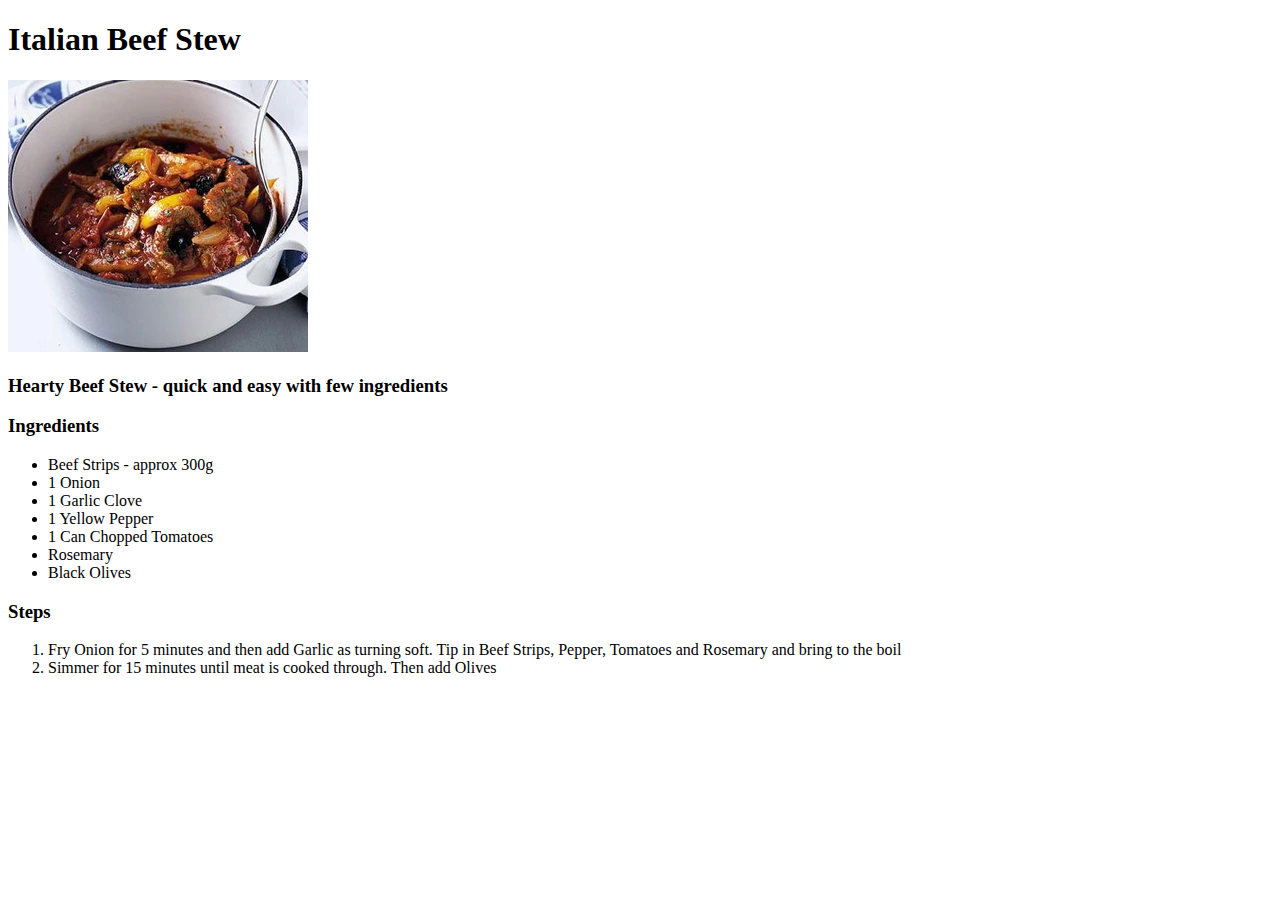
==== recipelist/ItalianBeefStew.html @ f8afe3ee "Added Beef Stew and images dir" ====
<!DOCTYPE html>
<head>
    <meta charset="UTF-8">
    <title>Italian Beef Stew</title>
</head>
<body>
    <h1>Italian Beef Stew</h1>
    <img src ="../images/ItalianBeefStew.jpg" alt="Italian Beef Stew">
    <h3>Hearty Beef Stew - quick and easy with few ingredients</h4>
    <h3>Ingredients</h3>
    <ul>
        <li>Beef Strips - approx 300g</li>
        <li>1 Onion</li>
        <li>1 Garlic Clove</li>
        <li>1 Yellow Pepper</li>
        <li>1 Can Chopped Tomatoes</li>
        <li>Rosemary</li>
        <li>Black Olives</li>
    </ul>
    <h3>Steps</h3>
    <ol>
        <li>Fry Onion for 5 minutes and then add Garlic as turning soft.  Tip in Beef Strips, Pepper, Tomatoes and Rosemary and bring to the boil</li>
        <li>Simmer for 15 minutes until meat is cooked through.  Then add Olives</li>
    </ol>
</body>
</html>
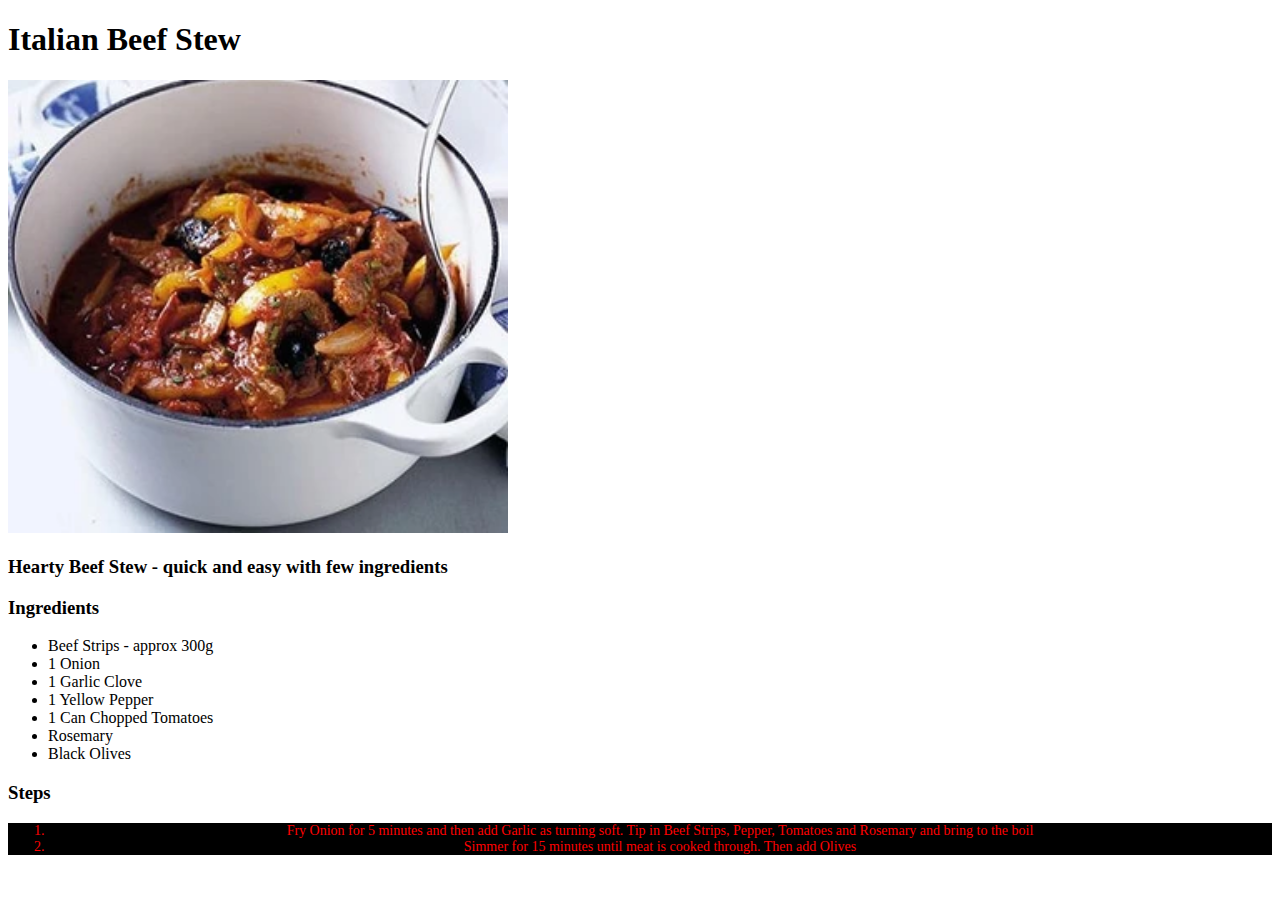
==== commit 866efcb5: "added CSS" ====
--- a/recipelist/ItalianBeefStew.html
+++ b/recipelist/ItalianBeefStew.html
@@ -2,6 +2,7 @@
 <head>
     <meta charset="UTF-8">
     <title>Italian Beef Stew</title>
+    <link rel="stylesheet" href="../styles.css">
 </head>
 <body>
     <h1>Italian Beef Stew</h1>
@@ -18,7 +19,7 @@
         <li>Black Olives</li>
     </ul>
     <h3>Steps</h3>
-    <ol>
+    <ol class = "recipesteps">
         <li>Fry Onion for 5 minutes and then add Garlic as turning soft.  Tip in Beef Strips, Pepper, Tomatoes and Rosemary and bring to the boil</li>
         <li>Simmer for 15 minutes until meat is cooked through.  Then add Olives</li>
     </ol>
--- a/styles.css
+++ b/styles.css
@@ -0,0 +1,15 @@
+/* styles.css */
+
+.recipesteps {
+    color: red;
+    background-color: black;
+    font-size: 14px;
+    font-family: "Times New Roman",sans-serif;
+    font-weight: 300;
+    text-align: center;
+}
+
+img {
+    height: auto;
+    width: 500px;
+}